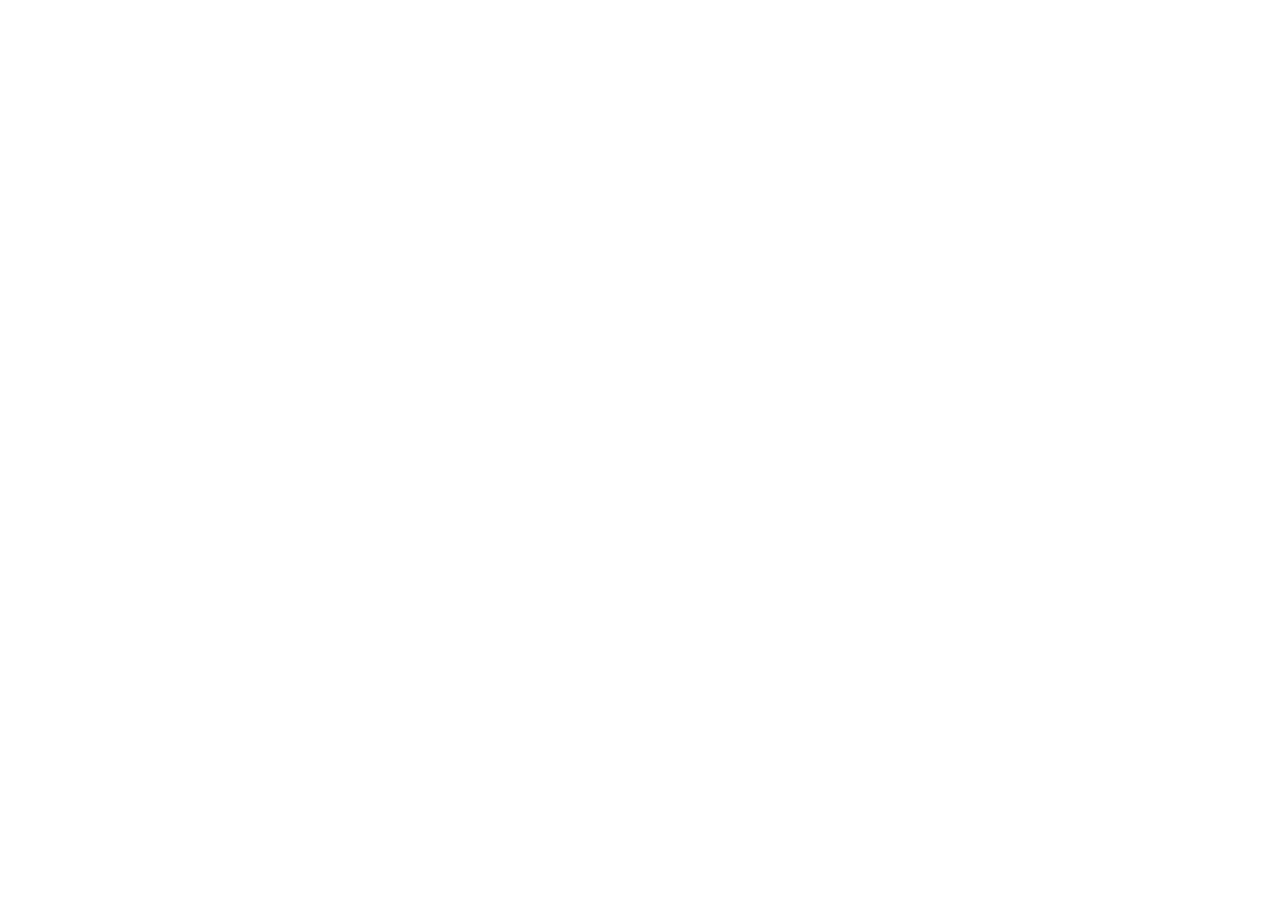
==== public/index.html @ 8ee9aacb "initial scaffolding" ====
<!DOCTYPE html>
<html lang="en">
<head>
    <meta charset="UTF-8">
    <meta name="viewport" content="width=device-width, initial-scale=1.0">
    <title></title>
    <link rel="stylesheet" href="common/reset.css">
    <link rel="stylesheet" href="common/main.css">
    <link rel="stylesheet" href="home/App.css">
    <link rel="stylesheet" href="common/Header.css">
</head>
<body>
    <script type="module" src="home/index.js"></script>
</body>
</html>
---- public/common/main.css ----
* {
    box-sizing: border-box;
}
---- public/home/App.css ----
main {
    padding: 50px;
    text-align: center;
}
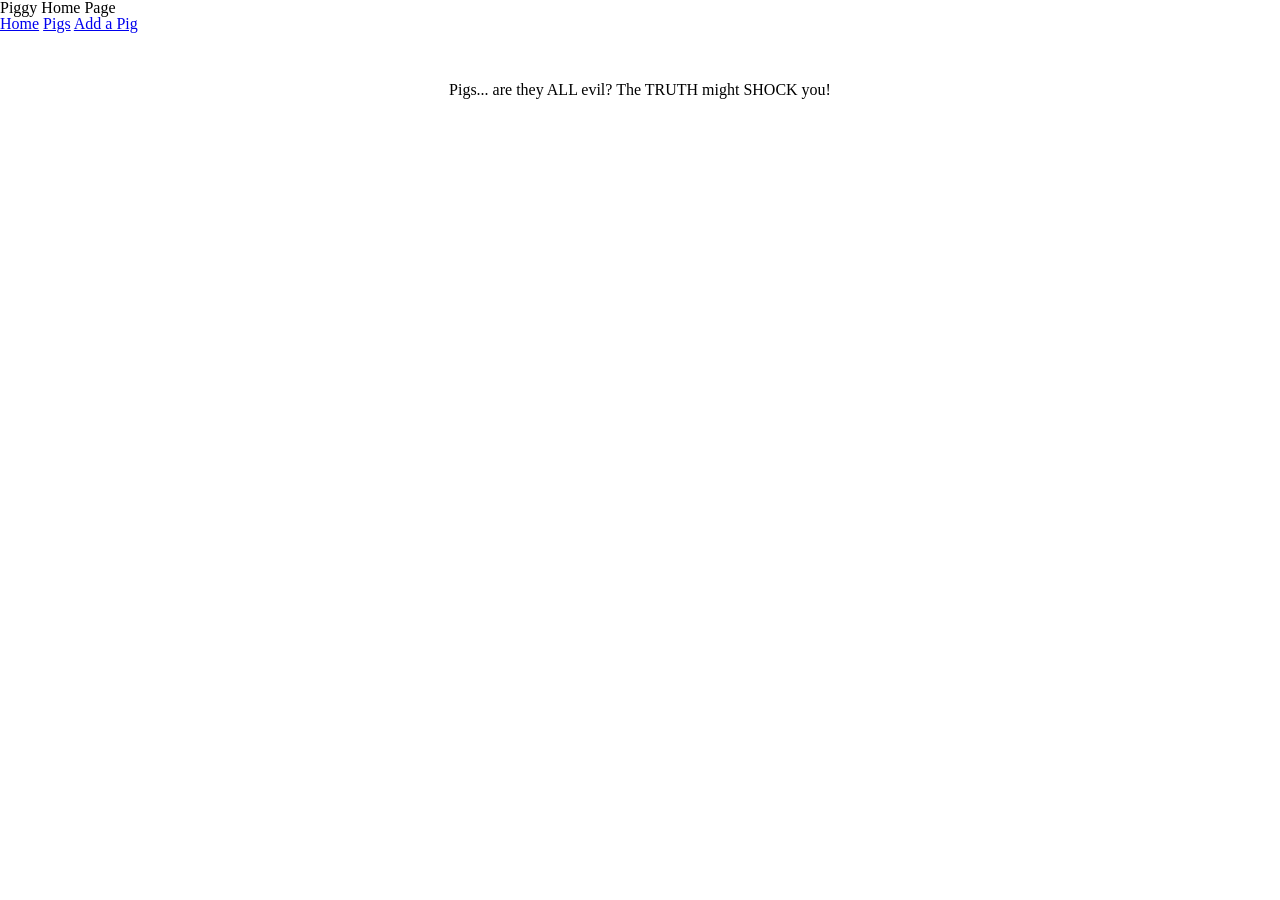
==== commit 98b53c4e: "added second table and stuff" ====
--- a/public/index.html
+++ b/public/index.html
@@ -3,7 +3,7 @@
 <head>
     <meta charset="UTF-8">
     <meta name="viewport" content="width=device-width, initial-scale=1.0">
-    <title></title>
+    <title>Are all pigs EVIL?!?!</title>
     <link rel="stylesheet" href="common/reset.css">
     <link rel="stylesheet" href="common/main.css">
     <link rel="stylesheet" href="home/App.css">
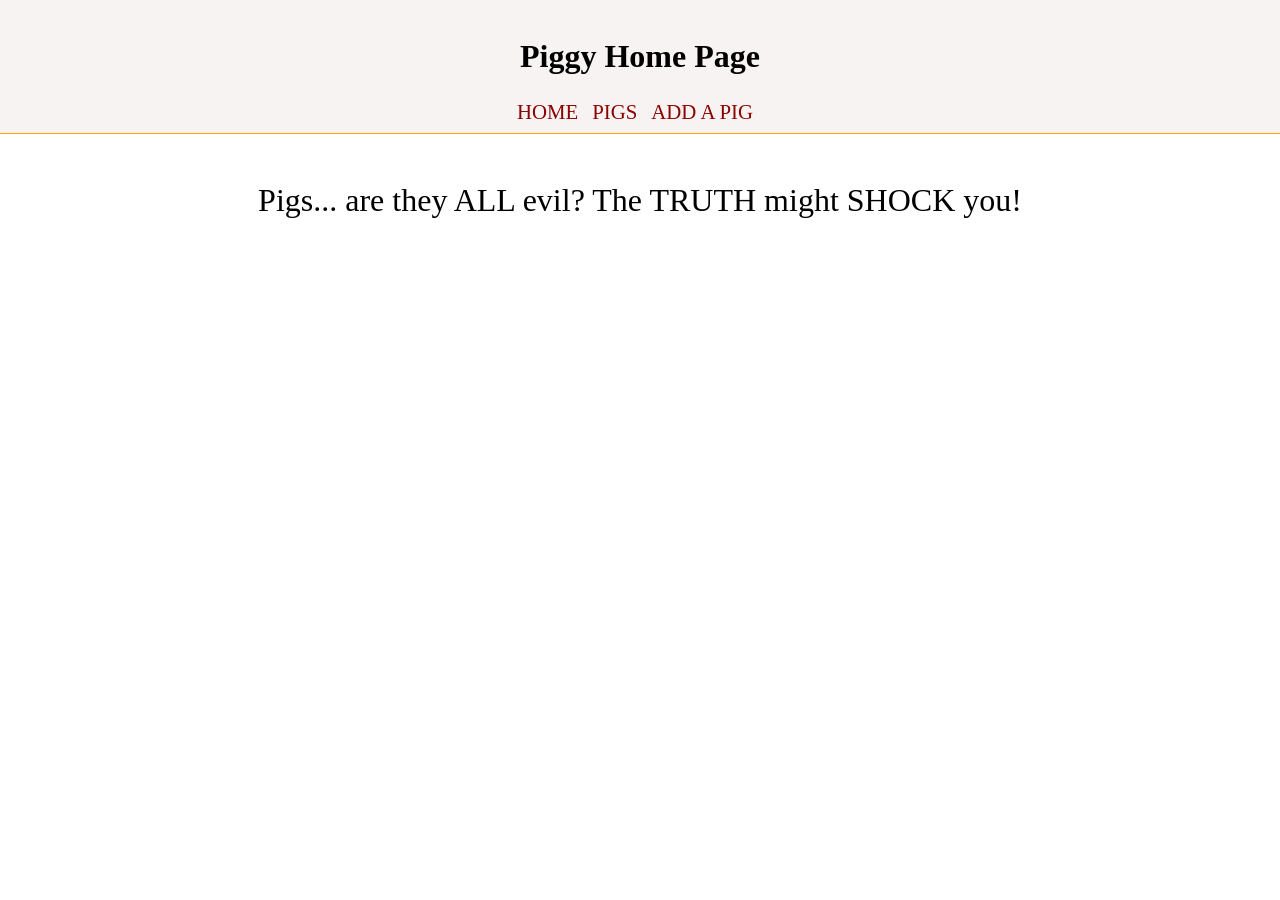
==== commit 0599ad12: "styling" ====
--- a/public/index.html
+++ b/public/index.html
@@ -8,6 +8,7 @@
     <link rel="stylesheet" href="common/main.css">
     <link rel="stylesheet" href="home/App.css">
     <link rel="stylesheet" href="common/Header.css">
+    <link rel="stylesheet" href="common/Loading.css">
 </head>
 <body>
     <script type="module" src="home/index.js"></script>
--- a/public/common/main.css
+++ b/public/common/main.css
@@ -3,3 +3,8 @@
     box-sizing: border-box;
 }
 
+a {
+    text-decoration: none;
+    color: darkred;
+    font-size: 1.3em;
+}
--- a/public/home/App.css
+++ b/public/home/App.css
@@ -1,4 +1,5 @@
 main {
     padding: 50px;
     text-align: center;
+    font-size: 2em;
 }
--- a/public/common/Header.css
+++ b/public/common/Header.css
@@ -0,0 +1,22 @@
+header {
+    display: flex;
+    flex-direction: column;
+    align-items: center;
+    padding: 10px;
+    justify-content: center;
+    background: #f8f3f3;
+    border-bottom: 1px solid orange;
+}
+
+h1 {
+    font-size: 2em;
+    font-family: 'Oswald';
+    font-weight: bold;
+    margin: 30px auto;
+    flex-grow: 1;
+}
+
+nav a {
+    margin-right: 10px;
+    text-transform: uppercase;
+}
--- a/public/common/Loading.css
+++ b/public/common/Loading.css
@@ -0,0 +1,16 @@
+.loading-container {
+    position: absolute;
+    display: flex;
+    justify-content: center;
+    align-items: center;
+    top: 35vh;
+    width: 100vw;
+    opacity: 0.7;
+}
+
+.loading-container img {
+    width: 40%;
+    border: 1px solid #aaa;
+    border-radius: 10px;
+    box-shadow: 1px 1px 3px black;
+}
